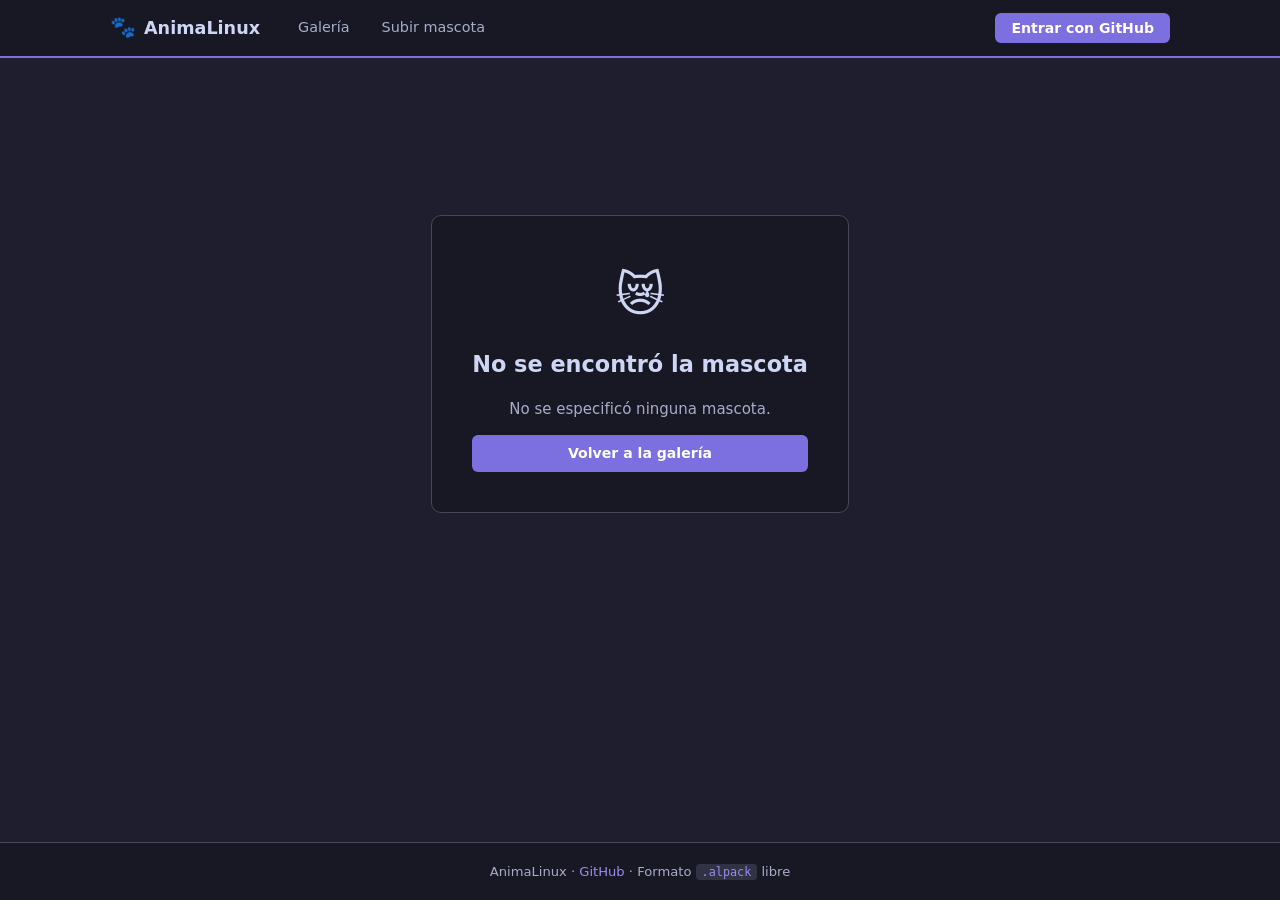
==== pack.html @ 3c8425a8 "AnimaLinux Community — sitio web inicial" ====
<!DOCTYPE html>
<html lang="es">
<head>
  <meta charset="UTF-8">
  <meta name="viewport" content="width=device-width, initial-scale=1.0">
  <title>AnimaLinux — Detalle de mascota</title>
  <meta http-equiv="Content-Security-Policy" content="
    default-src 'self';
    script-src  'self' https://cdn.jsdelivr.net;
    style-src   'self' 'unsafe-inline';
    img-src     'self' blob: data: https://*.supabase.co https://avatars.githubusercontent.com https://lh3.googleusercontent.com;
    connect-src 'self' https://*.supabase.co;
    frame-ancestors 'none';
  ">
  <meta http-equiv="X-Content-Type-Options" content="nosniff">
  <link rel="stylesheet" href="assets/style.css">
  <link rel="stylesheet" href="assets/pack.css">
</head>
<body>
  <header>
    <div class="header-inner">
      <a class="logo" href="index.html">
        <span class="logo-icon">🐾</span>
        <span>AnimaLinux</span>
      </a>
      <nav>
        <a href="index.html" class="nav-link">Galería</a>
        <a href="upload.html" class="nav-link">Subir mascota</a>
      </nav>
      <div class="auth-area">
        <div id="user-info" class="hidden">
          <img id="user-avatar" class="avatar" src="" alt="">
          <span id="user-name"></span>
          <button id="btn-logout" class="btn-ghost">Salir</button>
        </div>
        <button id="btn-login" class="btn-accent">Entrar con GitHub</button>
      </div>
    </div>
  </header>

  <main class="pack-detail-main">

    <!-- Estado de carga -->
    <div id="screen-loading" class="center-box">
      <div class="spinner"></div>
      <p style="color:var(--text2);margin-top:16px">Cargando mascota…</p>
    </div>

    <!-- Error -->
    <div id="screen-error" class="center-box hidden">
      <div class="info-box">
        <span class="big-icon">😿</span>
        <h2>No se encontró la mascota</h2>
        <p id="error-msg"></p>
        <a href="index.html" class="btn-accent">Volver a la galería</a>
      </div>
    </div>

    <!-- Contenido principal -->
    <div id="screen-pack" class="hidden">

      <!-- Hero de la mascota -->
      <section class="pack-hero">
        <div class="pack-hero-preview">
          <!-- Canvas principal (pose default animada) -->
          <canvas id="hero-canvas" width="120" height="120"></canvas>
          <div id="hero-loading" class="canvas-loading">⏳</div>
        </div>
        <div class="pack-hero-info">
          <div class="pack-badges">
            <span id="badge-mode" class="mode-badge"></span>
            <span id="badge-poses-count" class="info-badge"></span>
            <span id="badge-fps" class="info-badge"></span>
          </div>
          <h1 id="pack-name"></h1>
          <p id="pack-author" class="pack-author-line"></p>
          <p id="pack-desc" class="pack-description"></p>
          <div class="pack-tags" id="pack-tags"></div>
          <div class="pack-actions">
            <button id="btn-download" class="btn-accent big">⬇ Descargar .alpack</button>
            <span id="pack-downloads" class="downloads-count"></span>
          </div>
          <div class="pack-import-hint">
            <code>AnimaLinux → Normal → Importar Pack</code>
          </div>
        </div>
      </section>

      <!-- Poses: solo si es "Con vida" -->
      <section id="section-poses" class="poses-section hidden">
        <div class="section-header">
          <h2>Secuencias de animación</h2>
          <p class="section-sub">Todas las poses que incluye esta mascota. La app elige la correcta según lo que está haciendo.</p>
        </div>
        <div id="poses-grid" class="poses-grid"></div>
      </section>

      <!-- Si NO es con vida: solo el aviso -->
      <section id="section-gif-only" class="gif-only-section hidden">
        <div class="gif-only-box">
          <span class="big-icon">🎞</span>
          <div>
            <h3>Animación simple</h3>
            <p>Esta mascota usa una sola animación en bucle. Para ver poses múltiples (caminar, saltar, agarrar…) el creador tendría que exportarla en modo "Con vida".</p>
          </div>
        </div>
      </section>

    </div>
  </main>

  <footer>
    <p>AnimaLinux · <a href="https://github.com/tu-usuario/animalinux" target="_blank">GitHub</a> · Formato <code>.alpack</code> libre</p>
  </footer>

  <!-- Template de tarjeta de pose -->
  <template id="pose-card-tpl">
    <div class="pose-card">
      <div class="pose-canvas-wrap">
        <canvas class="pose-canvas"></canvas>
        <div class="pose-canvas-loading">⏳</div>
      </div>
      <div class="pose-info">
        <span class="pose-label"></span>
        <span class="pose-frames"></span>
      </div>
    </div>
  </template>

  <script src="https://cdn.jsdelivr.net/npm/@supabase/supabase-js@2/dist/umd/supabase.min.js"></script>
  <script src="https://cdn.jsdelivr.net/npm/jszip@3.10.1/dist/jszip.min.js"></script>
  <script src="assets/config.js"></script>
  <script src="assets/auth.js"></script>
  <script src="assets/pack.js"></script>
</body>
</html>
---- assets/style.css ----
/* ── Variables ──────────────────────────────────────────────────────── */
:root {
  --bg:      #1e1e2e;
  --panel:   #181825;
  --widget:  #313244;
  --widget2: #45475a;
  --accent:  #7c6fe0;
  --accent2: #9b8bf0;
  --text:    #cdd6f4;
  --text2:   #a6adc8;
  --border:  #45475a;
  --red:     #f38ba8;
  --green:   #a6e3a1;
  --radius:  10px;
}

/* ── Reset ──────────────────────────────────────────────────────────── */
*, *::before, *::after { box-sizing: border-box; margin: 0; padding: 0; }
html { scroll-behavior: smooth; }
body {
  background: var(--bg);
  color: var(--text);
  font-family: 'Segoe UI', system-ui, sans-serif;
  font-size: 15px;
  line-height: 1.6;
  min-height: 100vh;
  display: flex;
  flex-direction: column;
}
a { color: var(--accent2); text-decoration: none; }
a:hover { color: #fff; text-decoration: underline; }
code {
  background: var(--widget);
  padding: 1px 6px;
  border-radius: 4px;
  font-family: monospace;
  font-size: 0.9em;
  color: var(--accent2);
}

/* ── Header ─────────────────────────────────────────────────────────── */
header {
  background: var(--panel);
  border-bottom: 2px solid var(--accent);
  position: sticky;
  top: 0;
  z-index: 100;
}
.header-inner {
  max-width: 1100px;
  margin: 0 auto;
  padding: 0 20px;
  height: 56px;
  display: flex;
  align-items: center;
  gap: 24px;
}
.logo {
  display: flex;
  align-items: center;
  gap: 8px;
  font-weight: 700;
  font-size: 1.1rem;
  color: var(--text);
  text-decoration: none;
  flex-shrink: 0;
}
.logo:hover { color: var(--accent2); text-decoration: none; }
.logo-icon { font-size: 1.3rem; }
nav { display: flex; gap: 4px; }
.nav-link {
  padding: 6px 14px;
  border-radius: 6px;
  color: var(--text2);
  font-size: 0.9rem;
  transition: background 0.15s, color 0.15s;
}
.nav-link:hover { background: var(--widget); color: var(--text); text-decoration: none; }
.nav-link.active { background: var(--accent); color: #fff; font-weight: 600; }
.auth-area { margin-left: auto; display: flex; align-items: center; gap: 10px; }
.avatar { width: 28px; height: 28px; border-radius: 50%; border: 2px solid var(--accent); }
#user-name { font-size: 0.9rem; color: var(--text2); }

/* ── Buttons ─────────────────────────────────────────────────────────── */
button, .btn-accent, .btn-outline, .btn-ghost {
  cursor: pointer;
  border: none;
  border-radius: 6px;
  font-size: 0.88rem;
  font-family: inherit;
  padding: 7px 16px;
  transition: background 0.15s, color 0.15s;
}
.btn-accent {
  background: var(--accent);
  color: #fff;
  font-weight: 600;
}
.btn-accent:hover { background: var(--accent2); text-decoration: none; }
.btn-accent.big { padding: 11px 28px; font-size: 1rem; }
.btn-outline {
  background: transparent;
  color: var(--accent2);
  border: 1.5px solid var(--accent);
}
.btn-outline:hover { background: var(--widget); text-decoration: none; }
.btn-outline.big { padding: 11px 28px; font-size: 1rem; }
.btn-ghost {
  background: transparent;
  color: var(--text2);
  border: 1px solid var(--border);
}
.btn-ghost:hover { background: var(--widget); color: var(--text); }
.btn-ghost.small { padding: 4px 10px; font-size: 0.82rem; }
button:disabled { opacity: 0.45; cursor: not-allowed; }
.link { color: var(--accent2); cursor: pointer; }
.link:hover { text-decoration: underline; }

/* ── Hero ────────────────────────────────────────────────────────────── */
.hero {
  text-align: center;
  padding: 52px 20px 32px;
}
.hero h1 {
  font-size: 2rem;
  font-weight: 800;
  background: linear-gradient(135deg, var(--accent2), #c4b5fd);
  -webkit-background-clip: text;
  -webkit-text-fill-color: transparent;
  background-clip: text;
  margin-bottom: 10px;
}
.hero p { color: var(--text2); max-width: 540px; margin: 0 auto 24px; }

/* ── Search & Filters ────────────────────────────────────────────────── */
.search-bar {
  max-width: 640px;
  margin: 0 auto;
  display: flex;
  flex-direction: column;
  gap: 12px;
}
#search {
  width: 100%;
  background: var(--widget);
  border: 1.5px solid var(--border);
  border-radius: 8px;
  color: var(--text);
  font-family: inherit;
  font-size: 0.95rem;
  padding: 10px 16px;
  outline: none;
  transition: border-color 0.15s;
}
#search:focus { border-color: var(--accent); }
#search::placeholder { color: var(--text2); }
.filter-pills { display: flex; flex-wrap: wrap; gap: 8px; justify-content: center; }
.pill {
  padding: 4px 14px;
  border-radius: 20px;
  border: 1.5px solid var(--border);
  background: transparent;
  color: var(--text2);
  font-size: 0.82rem;
  cursor: pointer;
  transition: all 0.15s;
}
.pill:hover { border-color: var(--accent2); color: var(--accent2); }
.pill.active { background: var(--accent); border-color: var(--accent); color: #fff; font-weight: 600; }

/* ── Gallery ─────────────────────────────────────────────────────────── */
.gallery-section { max-width: 1100px; margin: 0 auto; padding: 0 20px 60px; }
.gallery-grid {
  display: grid;
  grid-template-columns: repeat(auto-fill, minmax(220px, 1fr));
  gap: 20px;
}
.loading-msg, .empty-msg {
  grid-column: 1/-1;
  text-align: center;
  color: var(--text2);
  padding: 60px 20px;
  font-size: 1rem;
}

/* ── Pack Card ───────────────────────────────────────────────────────── */
.pack-card {
  background: var(--panel);
  border: 1.5px solid var(--border);
  border-radius: var(--radius);
  overflow: hidden;
  display: flex;
  flex-direction: column;
  transition: border-color 0.2s, transform 0.2s;
}
.pack-card:hover { border-color: var(--accent); transform: translateY(-3px); }
.card-preview {
  background: var(--widget);
  height: 160px;
  display: flex;
  align-items: center;
  justify-content: center;
  position: relative;
  overflow: hidden;
}
.preview-img {
  max-width: 100%;
  max-height: 100%;
  object-fit: contain;
  image-rendering: pixelated;
}
.preview-img.no-img { opacity: 0.2; }
.pose-count {
  position: absolute;
  top: 8px;
  right: 8px;
  background: rgba(0,0,0,0.6);
  color: var(--accent2);
  font-size: 0.75rem;
  padding: 2px 8px;
  border-radius: 12px;
}
.card-body { padding: 14px; display: flex; flex-direction: column; gap: 6px; flex: 1; }
.card-name { font-size: 1rem; font-weight: 700; color: var(--text); }
.card-author { font-size: 0.8rem; color: var(--text2); }
.card-desc { font-size: 0.82rem; color: var(--text2); line-height: 1.4; flex: 1; }
.card-poses { display: flex; flex-wrap: wrap; gap: 4px; }
.pose-badge {
  background: var(--widget);
  border: 1px solid var(--border);
  color: var(--text2);
  font-size: 0.72rem;
  padding: 1px 7px;
  border-radius: 10px;
}
.pose-badge.has { background: rgba(124,111,224,0.18); border-color: var(--accent); color: var(--accent2); }
.card-footer {
  display: flex;
  align-items: center;
  justify-content: space-between;
  margin-top: 4px;
}
.card-downloads { font-size: 0.78rem; color: var(--text2); }
.btn-download {
  background: var(--accent);
  color: #fff;
  padding: 5px 14px;
  border-radius: 6px;
  font-size: 0.82rem;
  font-weight: 600;
  cursor: pointer;
  transition: background 0.15s;
  text-decoration: none;
  display: inline-block;
}
.btn-download:hover { background: var(--accent2); color: #fff; text-decoration: none; }

/* ── Upload Page ─────────────────────────────────────────────────────── */
.upload-main {
  max-width: 640px;
  margin: 0 auto;
  padding: 40px 20px 60px;
  flex: 1;
}
.upload-form h1 { font-size: 1.6rem; font-weight: 800; margin-bottom: 6px; }
.upload-form .sub { color: var(--text2); margin-bottom: 28px; }
.drop-zone {
  border: 2px dashed var(--border);
  border-radius: var(--radius);
  background: var(--panel);
  padding: 36px 24px;
  text-align: center;
  cursor: pointer;
  transition: border-color 0.2s, background 0.2s;
  margin-bottom: 24px;
}
.drop-zone:hover, .drop-zone.drag-over {
  border-color: var(--accent);
  background: rgba(124,111,224,0.08);
}
.dz-icon { font-size: 2.5rem; display: block; margin-bottom: 10px; }
#dz-idle p { color: var(--text2); font-size: 0.95rem; line-height: 1.7; }
#dz-preview {
  display: flex;
  align-items: center;
  gap: 20px;
  text-align: left;
}
#dz-preview img {
  width: 80px;
  height: 80px;
  object-fit: contain;
  image-rendering: pixelated;
  background: var(--widget);
  border-radius: 8px;
  flex-shrink: 0;
}
#preview-info { flex: 1; display: flex; flex-direction: column; gap: 4px; }
#preview-name { font-weight: 700; font-size: 0.95rem; }
#preview-poses { font-size: 0.82rem; color: var(--accent2); }
#preview-size { font-size: 0.78rem; color: var(--text2); }
.form-fields { display: flex; flex-direction: column; gap: 16px; margin-bottom: 24px; }
.form-fields label {
  display: flex;
  flex-direction: column;
  gap: 6px;
  font-size: 0.88rem;
  font-weight: 600;
  color: var(--text2);
}
.form-fields input, .form-fields textarea {
  background: var(--widget);
  border: 1.5px solid var(--border);
  border-radius: 6px;
  color: var(--text);
  font-family: inherit;
  font-size: 0.92rem;
  padding: 9px 12px;
  outline: none;
  resize: vertical;
  transition: border-color 0.15s;
}
.form-fields input:focus, .form-fields textarea:focus { border-color: var(--accent); }
.form-fields input::placeholder, .form-fields textarea::placeholder { color: var(--text2); }
.form-actions { display: flex; gap: 12px; justify-content: flex-end; margin-bottom: 16px; }
.error-msg {
  background: rgba(243,139,168,0.15);
  border: 1px solid var(--red);
  color: var(--red);
  border-radius: 6px;
  padding: 10px 14px;
  font-size: 0.88rem;
  margin-bottom: 16px;
}
.progress-wrap { display: flex; flex-direction: column; gap: 8px; }
.progress-bar {
  height: 6px;
  background: var(--widget);
  border-radius: 3px;
  overflow: hidden;
}
#progress-fill {
  height: 100%;
  background: var(--accent);
  width: 0%;
  border-radius: 3px;
  transition: width 0.3s;
}
#progress-label { font-size: 0.85rem; color: var(--text2); text-align: center; }

/* ── Center boxes ────────────────────────────────────────────────────── */
.center-box {
  display: flex;
  justify-content: center;
  align-items: center;
  min-height: 60vh;
}
.info-box {
  background: var(--panel);
  border: 1.5px solid var(--border);
  border-radius: var(--radius);
  padding: 40px;
  max-width: 420px;
  text-align: center;
  display: flex;
  flex-direction: column;
  gap: 14px;
}
.info-box h2 { font-size: 1.4rem; }
.info-box p { color: var(--text2); }
.info-box.success { border-color: var(--green); }
.big-icon { font-size: 3rem; }

/* ── Footer ──────────────────────────────────────────────────────────── */
footer {
  background: var(--panel);
  border-top: 1px solid var(--border);
  text-align: center;
  padding: 18px;
  font-size: 0.82rem;
  color: var(--text2);
  margin-top: auto;
}

/* ── Utilidades ──────────────────────────────────────────────────────── */
.hidden { display: none !important; }

/* ── Responsive ──────────────────────────────────────────────────────── */
@media (max-width: 600px) {
  .hero h1 { font-size: 1.5rem; }
  .gallery-grid { grid-template-columns: repeat(auto-fill, minmax(160px, 1fr)); }
  .header-inner { gap: 12px; }
  nav { display: none; }
  #dz-preview { flex-direction: column; align-items: flex-start; }
}
---- assets/pack.css ----
/* ── Pack detail page ────────────────────────────────────────────────── */
.pack-detail-main {
  max-width: 1000px;
  margin: 0 auto;
  padding: 36px 20px 60px;
  flex: 1;
}

/* ── Spinner ─────────────────────────────────────────────────────────── */
.spinner {
  width: 40px; height: 40px;
  border: 3px solid var(--widget);
  border-top-color: var(--accent);
  border-radius: 50%;
  animation: spin 0.8s linear infinite;
}
@keyframes spin { to { transform: rotate(360deg); } }

/* ── Hero ────────────────────────────────────────────────────────────── */
.pack-hero {
  display: flex;
  gap: 40px;
  align-items: flex-start;
  margin-bottom: 52px;
  flex-wrap: wrap;
}
.pack-hero-preview {
  flex-shrink: 0;
  width: 200px;
  height: 200px;
  background: var(--panel);
  border: 2px solid var(--border);
  border-radius: 16px;
  display: flex;
  align-items: center;
  justify-content: center;
  position: relative;
  overflow: hidden;
}
#hero-canvas {
  image-rendering: pixelated;
  max-width: 180px;
  max-height: 180px;
}
.canvas-loading {
  position: absolute;
  inset: 0;
  display: flex;
  align-items: center;
  justify-content: center;
  font-size: 1.5rem;
  background: var(--panel);
}
.canvas-loading.hidden { display: none; }

.pack-hero-info {
  flex: 1;
  min-width: 260px;
  display: flex;
  flex-direction: column;
  gap: 10px;
}
.pack-badges { display: flex; flex-wrap: wrap; gap: 8px; }
.mode-badge {
  padding: 4px 14px;
  border-radius: 20px;
  font-size: 0.82rem;
  font-weight: 700;
}
.mode-badge.vida {
  background: rgba(124,111,224,0.2);
  border: 1.5px solid var(--accent);
  color: var(--accent2);
}
.mode-badge.simple {
  background: rgba(166,173,200,0.1);
  border: 1.5px solid var(--border);
  color: var(--text2);
}
.info-badge {
  padding: 4px 12px;
  border-radius: 20px;
  font-size: 0.8rem;
  background: var(--widget);
  border: 1px solid var(--border);
  color: var(--text2);
}
#pack-name {
  font-size: 2rem;
  font-weight: 800;
  line-height: 1.2;
}
.pack-author-line { color: var(--text2); font-size: 0.9rem; }
.pack-description { color: var(--text2); font-size: 0.92rem; line-height: 1.6; }
.pack-tags { display: flex; flex-wrap: wrap; gap: 6px; }
.tag-badge {
  background: var(--widget);
  border: 1px solid var(--border);
  color: var(--text2);
  font-size: 0.78rem;
  padding: 2px 10px;
  border-radius: 12px;
}
.pack-actions { display: flex; align-items: center; gap: 16px; flex-wrap: wrap; }
.downloads-count { font-size: 0.85rem; color: var(--text2); }
.pack-import-hint {
  font-size: 0.82rem;
  color: var(--text2);
}
.pack-import-hint code {
  font-size: 0.82rem;
  color: var(--accent2);
}

/* ── Poses section ───────────────────────────────────────────────────── */
.poses-section { margin-top: 8px; }
.section-header { margin-bottom: 24px; }
.section-header h2 {
  font-size: 1.3rem;
  font-weight: 700;
  margin-bottom: 6px;
}
.section-sub { color: var(--text2); font-size: 0.88rem; }

.poses-grid {
  display: grid;
  grid-template-columns: repeat(auto-fill, minmax(160px, 1fr));
  gap: 16px;
}

/* ── Pose card ───────────────────────────────────────────────────────── */
.pose-card {
  background: var(--panel);
  border: 1.5px solid var(--border);
  border-radius: 10px;
  overflow: hidden;
  transition: border-color 0.2s;
}
.pose-card:hover { border-color: var(--accent); }
.pose-canvas-wrap {
  background: var(--widget);
  height: 140px;
  display: flex;
  align-items: center;
  justify-content: center;
  position: relative;
}
.pose-canvas {
  image-rendering: pixelated;
  max-width: 120px;
  max-height: 120px;
}
.pose-canvas-loading {
  position: absolute;
  inset: 0;
  display: flex;
  align-items: center;
  justify-content: center;
  font-size: 1.2rem;
  background: var(--widget);
}
.pose-canvas-loading.hidden { display: none; }
.pose-info {
  padding: 10px 12px;
  display: flex;
  flex-direction: column;
  gap: 3px;
}
.pose-label {
  font-size: 0.9rem;
  font-weight: 700;
  color: var(--accent2);
}
.pose-frames { font-size: 0.78rem; color: var(--text2); }

/* ── GIF-only notice ─────────────────────────────────────────────────── */
.gif-only-section { margin-top: 12px; }
.gif-only-box {
  display: flex;
  gap: 20px;
  align-items: flex-start;
  background: var(--panel);
  border: 1.5px solid var(--border);
  border-radius: 10px;
  padding: 24px;
}
.gif-only-box .big-icon { font-size: 2.5rem; flex-shrink: 0; }
.gif-only-box h3 { font-size: 1rem; font-weight: 700; margin-bottom: 6px; }
.gif-only-box p { color: var(--text2); font-size: 0.88rem; line-height: 1.6; }

/* ── Responsive ──────────────────────────────────────────────────────── */
@media (max-width: 600px) {
  .pack-hero { flex-direction: column; align-items: center; }
  .pack-hero-preview { width: 160px; height: 160px; }
  #pack-name { font-size: 1.5rem; }
  .poses-grid { grid-template-columns: repeat(auto-fill, minmax(130px, 1fr)); }
}
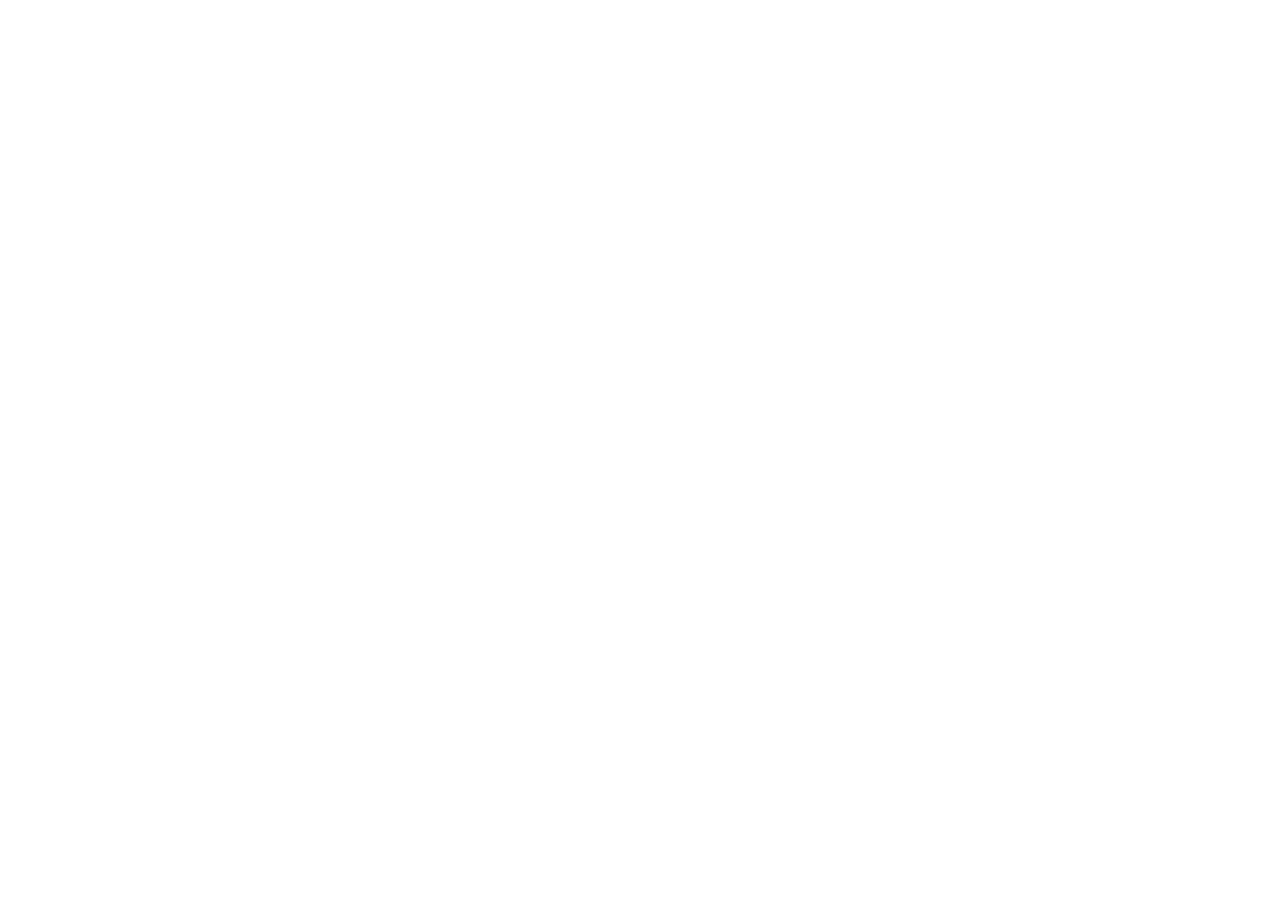
==== commit 38513550: "Redirigir a la nueva web (Firebase) + endurecer RLS de Supabase La web se mudó a https://animalinux-" ====
--- a/pack.html
+++ b/pack.html
@@ -1,136 +1,23 @@
-<!DOCTYPE html>
+<!doctype html>
 <html lang="es">
 <head>
-  <meta charset="UTF-8">
-  <meta name="viewport" content="width=device-width, initial-scale=1.0">
-  <title>AnimaLinux — Detalle de mascota</title>
-  <meta http-equiv="Content-Security-Policy" content="
-    default-src 'self';
-    script-src  'self' https://cdn.jsdelivr.net;
-    style-src   'self' 'unsafe-inline';
-    img-src     'self' blob: data: https://*.supabase.co https://avatars.githubusercontent.com https://lh3.googleusercontent.com;
-    connect-src 'self' https://*.supabase.co;
-    frame-ancestors 'none';
-  ">
-  <meta http-equiv="X-Content-Type-Options" content="nosniff">
-  <link rel="stylesheet" href="assets/style.css">
-  <link rel="stylesheet" href="assets/pack.css">
+<meta charset="utf-8">
+<title>AnimaLinux Community — nos mudamos</title>
+<style>
+  body{font-family:-apple-system,"Segoe UI",Roboto,sans-serif;background:#1e1e2e;color:#cdd6f4;
+       display:flex;align-items:center;justify-content:center;height:100vh;margin:0;text-align:center;}
+  a{color:#9b8bf0;}
+</style>
 </head>
 <body>
-  <header>
-    <div class="header-inner">
-      <a class="logo" href="index.html">
-        <span class="logo-icon">🐾</span>
-        <span>AnimaLinux</span>
-      </a>
-      <nav>
-        <a href="index.html" class="nav-link">Galería</a>
-        <a href="upload.html" class="nav-link">Subir mascota</a>
-      </nav>
-      <div class="auth-area">
-        <div id="user-info" class="hidden">
-          <img id="user-avatar" class="avatar" src="" alt="">
-          <span id="user-name"></span>
-          <button id="btn-logout" class="btn-ghost">Salir</button>
-        </div>
-        <button id="btn-login" class="btn-accent">Entrar con GitHub</button>
-      </div>
-    </div>
-  </header>
-
-  <main class="pack-detail-main">
-
-    <!-- Estado de carga -->
-    <div id="screen-loading" class="center-box">
-      <div class="spinner"></div>
-      <p style="color:var(--text2);margin-top:16px">Cargando mascota…</p>
-    </div>
-
-    <!-- Error -->
-    <div id="screen-error" class="center-box hidden">
-      <div class="info-box">
-        <span class="big-icon">😿</span>
-        <h2>No se encontró la mascota</h2>
-        <p id="error-msg"></p>
-        <a href="index.html" class="btn-accent">Volver a la galería</a>
-      </div>
-    </div>
-
-    <!-- Contenido principal -->
-    <div id="screen-pack" class="hidden">
-
-      <!-- Hero de la mascota -->
-      <section class="pack-hero">
-        <div class="pack-hero-preview">
-          <!-- Canvas principal (pose default animada) -->
-          <canvas id="hero-canvas" width="120" height="120"></canvas>
-          <div id="hero-loading" class="canvas-loading">⏳</div>
-        </div>
-        <div class="pack-hero-info">
-          <div class="pack-badges">
-            <span id="badge-mode" class="mode-badge"></span>
-            <span id="badge-poses-count" class="info-badge"></span>
-            <span id="badge-fps" class="info-badge"></span>
-          </div>
-          <h1 id="pack-name"></h1>
-          <p id="pack-author" class="pack-author-line"></p>
-          <p id="pack-desc" class="pack-description"></p>
-          <div class="pack-tags" id="pack-tags"></div>
-          <div class="pack-actions">
-            <button id="btn-download" class="btn-accent big">⬇ Descargar .alpack</button>
-            <span id="pack-downloads" class="downloads-count"></span>
-          </div>
-          <div class="pack-import-hint">
-            <code>AnimaLinux → Normal → Importar Pack</code>
-          </div>
-        </div>
-      </section>
-
-      <!-- Poses: solo si es "Con vida" -->
-      <section id="section-poses" class="poses-section hidden">
-        <div class="section-header">
-          <h2>Secuencias de animación</h2>
-          <p class="section-sub">Todas las poses que incluye esta mascota. La app elige la correcta según lo que está haciendo.</p>
-        </div>
-        <div id="poses-grid" class="poses-grid"></div>
-      </section>
-
-      <!-- Si NO es con vida: solo el aviso -->
-      <section id="section-gif-only" class="gif-only-section hidden">
-        <div class="gif-only-box">
-          <span class="big-icon">🎞</span>
-          <div>
-            <h3>Animación simple</h3>
-            <p>Esta mascota usa una sola animación en bucle. Para ver poses múltiples (caminar, saltar, agarrar…) el creador tendría que exportarla en modo "Con vida".</p>
-          </div>
-        </div>
-      </section>
-
-    </div>
-  </main>
-
-  <footer>
-    <p>AnimaLinux · <a href="https://github.com/tu-usuario/animalinux" target="_blank">GitHub</a> · Formato <code>.alpack</code> libre</p>
-  </footer>
-
-  <!-- Template de tarjeta de pose -->
-  <template id="pose-card-tpl">
-    <div class="pose-card">
-      <div class="pose-canvas-wrap">
-        <canvas class="pose-canvas"></canvas>
-        <div class="pose-canvas-loading">⏳</div>
-      </div>
-      <div class="pose-info">
-        <span class="pose-label"></span>
-        <span class="pose-frames"></span>
-      </div>
-    </div>
-  </template>
-
-  <script src="https://cdn.jsdelivr.net/npm/@supabase/supabase-js@2/dist/umd/supabase.min.js"></script>
-  <script src="https://cdn.jsdelivr.net/npm/jszip@3.10.1/dist/jszip.min.js"></script>
-  <script src="assets/config.js"></script>
-  <script src="assets/auth.js"></script>
-  <script src="assets/pack.js"></script>
+  <div>
+    <p id="msg">Esta web se mudó, redirigiendo…</p>
+  </div>
+  <script>
+    var dest = "https://animalinux-community.web.app/pack.html" + window.location.search;
+    document.getElementById("msg").innerHTML =
+      'Esta web se mudó a <a href="' + dest + '">animalinux-community.web.app</a>';
+    window.location.replace(dest);
+  </script>
 </body>
 </html>
